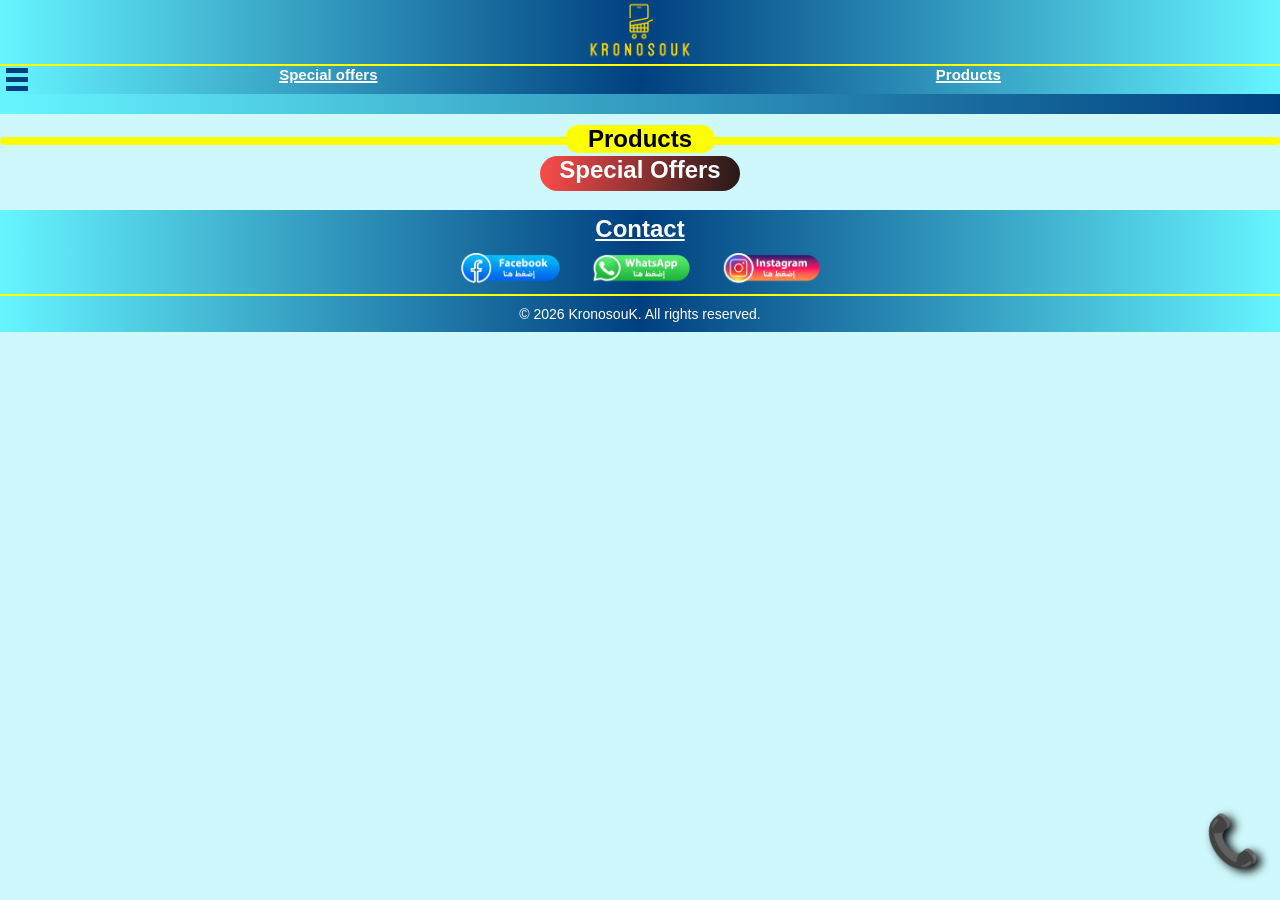
==== main/index.html @ 383bfc26 "bsf ta7ditat mnha categorie sla7t chi machakil b7al reviews 5as tanautorizihoum 9adit structure dyal" ====
<!DOCTYPE html>
<html lang="en">

<head>
    <meta charset="UTF-8">
    <meta name="viewport" content="width=device-width, initial-scale=1.0">
    <title>KronosouK</title>
    <link rel="stylesheet" href="main_css.css">
    <script src="main.js" defer></script>
</head>

<body>
    <header>
        <div id="logo">
            <div id="logo-img">
                <a href=index.html>
                    <img src="../photos/logo.png" alt="Company Logo">
                </a>
            </div>
        </div>
    </header>
    <nav>
        <ul>
            <li><a href="#special-offers">Special offers</a></li>
            <li><a href="#products">Products</a></li>
        </ul>
        <a href="#contact"><i id="contact-icon">📞</i></a>
    </nav>

    <input type="checkbox" id="categories-icon-checkbox">
    <label for="categories-icon-checkbox">
        <div id="categories-icon" style="cursor: pointer;">
            <div id="l1"></div>
            <div id="spacer1"></div>
            <div id="l2"></div>
            <div id="spacer2"></div>
            <div id="l3"></div>
        </div>

        <section id="categories">
            <h2>Categories</h2>
            <div id="categories-container">
                <ul id="categories-container-ul"></ul>
            </div>
        </section>
    </label>

    <main>
        <div id="slider-container">
            <div class="all-sliders"></div>
            <div aria-hidden class="all-sliders"></div>
        </div>

        <div id="productsh2">
            <h2>Products</h2>
        </div>
        <section id="products"></section>

        <div id="specialoffersh2">
            <h2>Special Offers</h2>
        </div>
        <section id="special-offers"></section>
    </main>
    <section id="contact">
        <h2>Contact</h2>
        <ul>
            <li><a href="https://www.facebook.com/KronosouK/" target="_blank"><img
                        src="../photos/social-media/facebook.png" alt="Facebook"></a></li>
            <li><a href="https://wa.me/+212703924911" target="_blank"><img src="../photos/social-media/whatsapp.png"
                        alt="WhatsApp"></a></li>
            <li><a href="https://www.instagram.com/p/DBrxYfUqket/" target="_blank"><img
                        src="../photos/social-media/instagram.png" alt="Instagram"></a></li>
        </ul>
    </section>

    <footer>
        <p>&copy; 2026 KronosouK. All rights reserved.</p>
    </footer>
</body>

</html>
---- main/main_css.css ----
:root {
    --gradient: linear-gradient(to right, #66f5ff 0%, #004080 50%, #66f5ff 100%);
    --body-color: #bcf6fbb3;
    --offers-color: linear-gradient(to right, rgb(218, 250, 75) 0%, rgb(194, 158, 52) 50%, rgb(218, 250, 75) 100%);
}

* {
    margin: 0;
    padding: 0;
    box-sizing: border-box;
    font-family: 'Segoe UI', Tahoma, Geneva, Verdana, sans-serif;
}

html {
    scroll-padding-top: 120px;
    scroll-behavior: smooth;
}

::-webkit-scrollbar {
    display: none;
}

a {
    text-decoration: none;
}

body {
    background-color: var(--body-color);
    width: 100%;
}

/*logo bar ou logo*/
#logo {
    position: fixed;
    top: 0;
    background: var(--gradient);
    padding: 5;
    text-align: center;
    font-weight: bold;
    width: 100%;
    margin: 0;
    z-index: 1;
}

#logo-img {
    position: relative;
    top: 0;
    margin: -30px;
}

#logo img {
    width: 120px;
    height: 120px;
}

/*logo bar ou logo end*/

/*navigation bar*/
nav {
    position: fixed;
    top: 64px;
    width: 100%;
    height: 30px;
    background: var(--gradient);
    box-sizing: border-box;
    z-index: 1;
    align-items: center;
    border-top: yellow 2px solid;
}

nav>ul {
    list-style: none;
    color: white;
    font-weight: bold;
    display: flex;
    justify-content: space-around;
    align-items: center;
    text-decoration: none;
}

nav ul li a {
    text-decoration: none;
    text-decoration: white 2px underline;
    color: rgb(255, 255, 255);
    font-size: 15px;
    cursor: pointer;
}

#contact-icon {
    font-size: 50px;
    text-shadow: 5px 3px 10px #000000;
    cursor: pointer;
    position: fixed;
    bottom: 30px;
    right: 20px;
    z-index: 3;
    animation: contact-icon-animation 2s ease-in-out infinite;
}

@keyframes contact-icon-animation {

    0%,
    5% {
        transform: rotate(-10deg)
    }

    5%,
    10% {
        transform: rotate(10deg)
    }

    10%,
    15% {
        transform: rotate(-10deg)
    }

    15%,
    20% {
        transform: rotate(10deg)
    }

    20%,
    90% {
        transform: rotate(0deg)
    }
}

#contact-icon:hover {
    font-size: 56px;
    right: 17px;
    bottom: 27px;
    animation-play-state: paused;
}

/*navigation bar end*/

main {
    margin-top: 94px;
}

/*icon dyal categories*/
#categories-icon-checkbox {
    display: none;
}

#categories-icon {
    position: fixed;
    top: 68px;
    left: 6px;
    z-index: 2;
    width: 20px;

}

#l1,
#l2,
#l3 {
    width: 22px;
    height: 5px;
    background-color: #004080;
    transition: transform 0.5s ease, width 0.7s ease-in-out, top 0.5s ease-in-out;
}

#spacer1,
#spacer2 {
    height: 4px;
}

#categories-icon-checkbox:checked+label #categories-icon #l2,
#categories-icon-checkbox:checked+label #categories-icon #spacer1,
#categories-icon-checkbox:checked+label #categories-icon #spacer2 {
    display: none;
}

#categories-icon-checkbox:checked+label #categories-icon #l1 {
    transform: rotate(45deg);
    position: relative;
    top: 7px;
    left: -1px;
    width: 138%;
}

#categories-icon-checkbox:checked+label #categories-icon #l3 {
    transform: rotate(-45deg);
    position: relative;
    top: 3px;
    left: -1px;
    width: 138%;
}

/*icon dyal categories end*/


/*categories menu*/
#categories {
    position: fixed;
    opacity: 0;
    visibility: hidden;
    top: 94px;
    flex-direction: column;
    border-radius: 20px;
    border-top-left-radius: 0px;
    border: 2px solid black;
    z-index: 3;
    background: linear-gradient(to right, #66f5ff, #138e97);
    transition: opacity 0.5s ease-in-out, visibility 0.5s ease-in-out, padding 0.5s ease-in-out;
}

#categories h2 {
    text-align: center;
    color: rgb(0, 0, 0);
    margin-bottom: 5px;
    text-decoration: underline;
}

#categories-container ul li {
    display: flex;
    gap: 10px;
    font-size: 18px;
    color: black;
    cursor: pointer;
}

#categories-container ul li:hover {
    color: #feffff;
    font-weight: bold;
    font-size: 20px;
}

#categories-icon-checkbox:checked+label #categories {
    display: flex;
    opacity: 1;
    visibility: visible;
    padding: 10px;
}

/*categories menu end*/

/*sliders*/
#slider-container {
    padding-top: 10px;
    padding-bottom: 10px;
    width: 100%;
    display: flex;
    background: var(--gradient);
    background-size: 200%;
    animation: bg 2s linear infinite;
    overflow: hidden;
}

/*animation dyal bg*/
@keyframes bg {
    0% {
        background-position: -100% 0%;
    }

    100% {
        background-position: 100% 0%;
    }
}

#slider-container::-webkit-scrollbar {
    display: none;
}

.all-sliders {
    display: flex;
    align-items: center;
    justify-content: center;
    gap: 1em;
    padding-right: 1em;
    animation: spin 20s linear infinite;
}

#slider-container:hover .all-sliders {
    animation-play-state: paused;
}

/*animation dyal slide*/
@keyframes spin {
    0% {
        translate: 0;
    }

    100% {
        translate: -100%;
    }
}

.slide {
    flex: 0 0 5em;
    height: 5em;
    font-size: 3rem;
    border-radius: .2em;
    text-align: center;
    align-content: center;
}

.slide img {
    width: 5em;
    height: 5em;
    object-fit: cover;
    border-radius: .2em;
}

/*sliders end*/

/*products section*/
#productsh2 {
    position: relative;
    left: 50%;
    transform: translateX(-50%);
    text-align: center;
    top: 11px;
    background-color: rgb(255, 255, 0);
    border-radius: 20px;
    width: fit-content;
    min-width: 150px;
}

#products {
    display: flex;
    flex-wrap: wrap;
    margin-top: -5px;
    border-top: solid yellow 4px;
    border-bottom: solid yellow 4px;
    border-radius: 30px;
    justify-content: center;
}

.product-container {
    height: 280px;
    width: 170px;
    box-shadow: 10px 10px 20px #000000b3;
    border-radius: 20px;
    padding: 6px;
    margin: 15px;
    cursor: pointer;
}

#products img {
    width: 150px;
    height: auto;
    border-radius: 10%;
    margin-left: 5px;
}

.product-name {
    white-space: nowrap;
    overflow: hidden;
    text-overflow: ellipsis;
    text-align: left;
    font-weight: bold;
    margin-top: 5px;
    margin-left: 10px;
    color: black;
}

.product-price {
    text-align: center;
    font-weight: bold;
    margin-top: 3px;
    color: green;
    cursor: default;
}

#products button {
    position: relative;
    left: 50%;
    transform: translateX(-50%);
    margin-top: 5px;
    padding: 5px 10px;
    background-color: #ff7700;
    color: rgb(0, 0, 0);
    font-weight: bold;
    border: none;
    border-radius: 5px;
    cursor: pointer;
}

#products button:hover {
    background-color: #ff9900;
    text-transform: uppercase;
}

/* Stars Styling */

:root {
    --widthI: 130px;
}

.product-rate {
    display: flex;
    justify-content: center;
    justify-self: center;
    flex-wrap: nowrap;
    width: var(--widthI);
}

.rateProductValue {
    margin-left: 5px;
    color: #5a5858da;
    font-weight: bold;
    font-size: calc(var(--widthI) * 0.09);
    align-self: center;
    margin-top: 6px;
}

.stars-outer {
    display: inline-block;
    position: relative;
    font-size: calc(var(--widthI) * 0.18);
    align-self: center;
    color: #5a585896;
    /* Empty stars color */
}

.stars-outer::before {
    content: "★★★★★";
}

.stars-inner {
    position: absolute;
    top: 0;
    left: 0;
    white-space: nowrap;
    overflow: hidden;
    color: #ffcc00;
    /* Filled stars color */
}

.stars-inner::before {
    content: "★★★★★";
}

/*stars styling end*/
/*products section end*/


/*special offers section*/
#specialoffersh2 {
    position: relative;
    left: 50%;
    transform: translateX(-50%);
    text-align: center;
    top: 11px;
    background: linear-gradient(90deg, rgb(250, 75, 75) 0%, rgb(38, 25, 25) 50%, rgb(250, 75, 75) 100%);
    background-size: 200% 200%;
    color: white;
    border-radius: 20px;
    width: 200px;
    height: 35px;
    animation: bgoffer 5s linear infinite;

}

@keyframes bgoffer {

    0%,
    40% {
        background-position: 100% 0%;
    }

    40%,
    100% {
        background-position: -100% 0%;
    }
}

#special-offers {
    width: 100%;
    display: flex;
    flex-wrap: wrap;
    justify-content: center;
}

.offer-item {
    width: 200px;
    height: 310px;
    background: transparent;
    box-shadow: 10px 10px 20px #000000b3;
    padding-top: 8px;
    margin: 15px;
    border-radius: 25px;
    cursor: pointer;
    background: var(--offers-color);
    background-size: 200% 200%;
    animation: bgoffer 5s linear infinite, scale 2.5s linear infinite;
    margin-top: 30px;
    transition: all 300ms ease-in-out;
    transition: all 300ms linear;
}

@keyframes scale {
    0% {
        scale: 1;
    }

    50% {
        scale: 1.03;
    }

    100% {
        scale: 1;
    }

}

.offer-item:hover {
    transform: translateY(-15px);
}

.offer-item img {
    width: 180px;
    height: 180px;
    border-radius: 10px;
    margin-left: 50%;
    margin-top: 0%;
    transform: translateX(-50%);
}

#special-offers .offer-name {
    text-align: center;
    white-space: nowrap;
    overflow: hidden;
    text-overflow: ellipsis;
    font-weight: bold;
    margin-top: 5px;
    margin-left: 10px;
    color: black;
}

.price-before {
    text-align: center;
    font-weight: bold;
    margin-top: 3px;
    color: red;
    text-decoration: line-through;
}

.price-after {
    text-align: center;
    font-weight: bold;
    margin-top: 3px;
    color: green;
}

.offer-discount {
    position: absolute;
    transform: rotate(45deg);
    transform-origin: center center;
    top: 8px;
    right: -4px;
    background-color: #ff0000;
    color: white;
    width: 45px;
    text-align: center;
    font-weight: bold;
    border-radius: 20px;
}

/*special offers section end*/

/*contact section*/
#contact {
    margin-top: 30px;
    text-align: center;
    background: var(--gradient);
    padding-top: 5px;
    padding-bottom: 5px;
    width: 100%;
    height: auto;
}

#contact h2 {
    color: white;
    margin-bottom: 10px;
    text-decoration: underline;
}

#contact ul {
    list-style: none;
    display: flex;
    justify-content: center;
    gap: 10% max(30px);
    margin-left: 10%;
    margin-right: 10%;
}

#contact img {
    width: 100px;
    height: auto;
}

/*contact section end*/

footer {
    border-top: 2px solid yellow;
    padding: 10px;
    text-align: center;
    background: var(--gradient);
    color: rgb(255, 255, 255);
    font-size: 14px;
    width: 100%;
}

@media (min-width: 768px) {
    .rateProductValue {
        margin-top: 3px;
    }
}
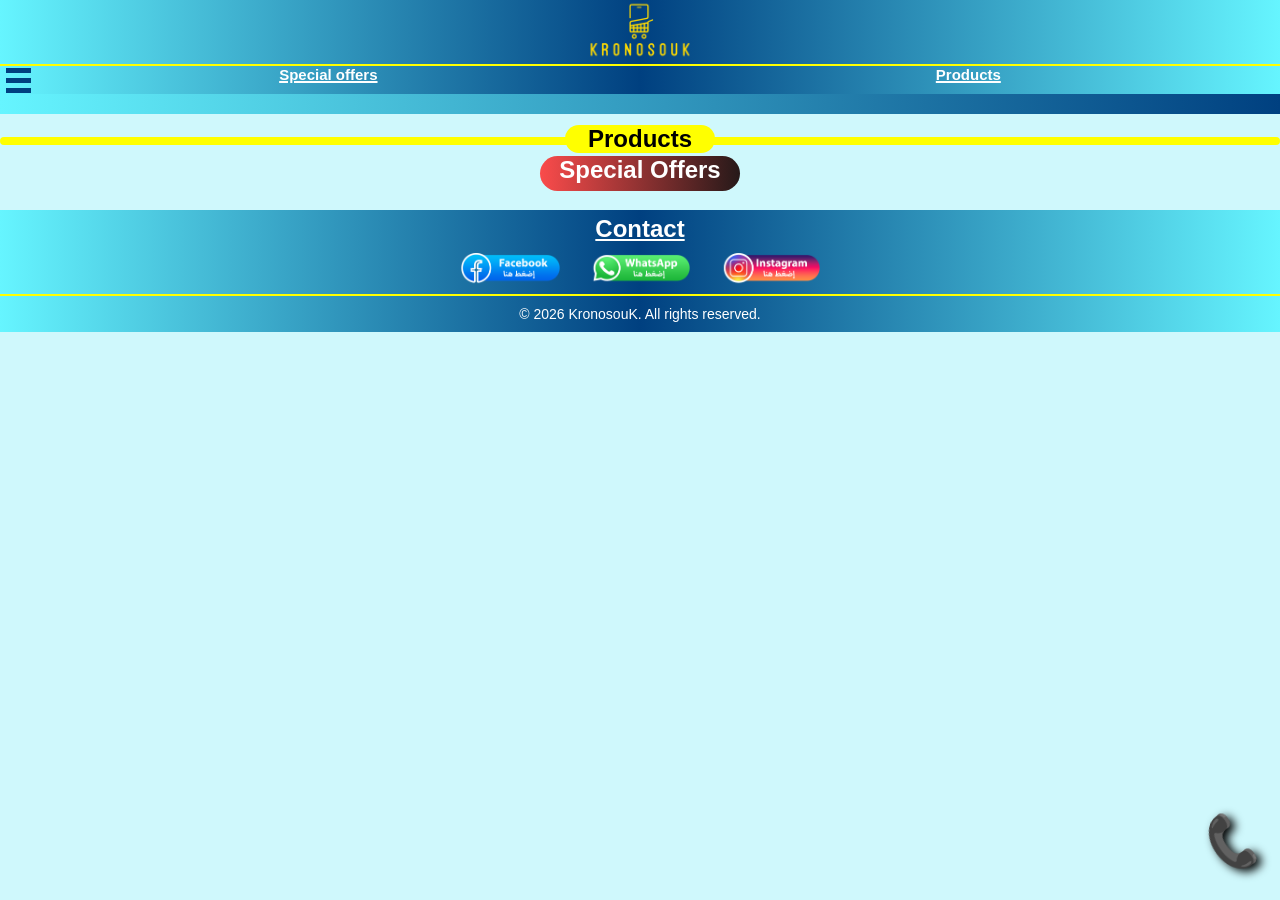
==== commit 52752281: "zadt same codes css ou sla7t chi machakil" ====
--- a/main/index.html
+++ b/main/index.html
@@ -6,6 +6,7 @@
     <meta name="viewport" content="width=device-width, initial-scale=1.0">
     <title>KronosouK</title>
     <link rel="stylesheet" href="main_css.css">
+    <link rel="stylesheet" href="../same_codes.css">
     <script src="main.js" defer></script>
 </head>
 
--- a/main/main_css.css
+++ b/main/main_css.css
@@ -1,60 +1,3 @@
-:root {
-    --gradient: linear-gradient(to right, #66f5ff 0%, #004080 50%, #66f5ff 100%);
-    --body-color: #bcf6fbb3;
-    --offers-color: linear-gradient(to right, rgb(218, 250, 75) 0%, rgb(194, 158, 52) 50%, rgb(218, 250, 75) 100%);
-}
-
-* {
-    margin: 0;
-    padding: 0;
-    box-sizing: border-box;
-    font-family: 'Segoe UI', Tahoma, Geneva, Verdana, sans-serif;
-}
-
-html {
-    scroll-padding-top: 120px;
-    scroll-behavior: smooth;
-}
-
-::-webkit-scrollbar {
-    display: none;
-}
-
-a {
-    text-decoration: none;
-}
-
-body {
-    background-color: var(--body-color);
-    width: 100%;
-}
-
-/*logo bar ou logo*/
-#logo {
-    position: fixed;
-    top: 0;
-    background: var(--gradient);
-    padding: 5;
-    text-align: center;
-    font-weight: bold;
-    width: 100%;
-    margin: 0;
-    z-index: 1;
-}
-
-#logo-img {
-    position: relative;
-    top: 0;
-    margin: -30px;
-}
-
-#logo img {
-    width: 120px;
-    height: 120px;
-}
-
-/*logo bar ou logo end*/
-
 /*navigation bar*/
 nav {
     position: fixed;
@@ -148,22 +91,22 @@
     top: 68px;
     left: 6px;
     z-index: 2;
-    width: 20px;
-
+    width: 25px;
+    aspect-ratio: 1 / 1;
 }
 
 #l1,
 #l2,
 #l3 {
-    width: 22px;
+    width: 100%;
     height: 5px;
     background-color: #004080;
-    transition: transform 0.5s ease, width 0.7s ease-in-out, top 0.5s ease-in-out;
+    transition: transform .5s ease;
 }
 
 #spacer1,
 #spacer2 {
-    height: 4px;
+    height: 5px;
 }
 
 #categories-icon-checkbox:checked+label #categories-icon #l2,
@@ -175,17 +118,15 @@
 #categories-icon-checkbox:checked+label #categories-icon #l1 {
     transform: rotate(45deg);
     position: relative;
-    top: 7px;
-    left: -1px;
-    width: 138%;
+    top: 10px;
+    width: 100%;
 }
 
 #categories-icon-checkbox:checked+label #categories-icon #l3 {
     transform: rotate(-45deg);
     position: relative;
-    top: 3px;
-    left: -1px;
-    width: 138%;
+    top: 5px;
+    width: 100%;
 }
 
 /*icon dyal categories end*/
@@ -202,7 +143,7 @@
     border-top-left-radius: 0px;
     border: 2px solid black;
     z-index: 3;
-    background: linear-gradient(to right, #66f5ff, #138e97);
+    background: linear-gradient(to right, var(--second-color), var(--main-color));
     transition: opacity 0.5s ease-in-out, visibility 0.5s ease-in-out, padding 0.5s ease-in-out;
 }
 
@@ -329,7 +270,7 @@
 }
 
 .product-container {
-    height: 280px;
+    height: 300px;
     width: 170px;
     box-shadow: 10px 10px 20px #000000b3;
     border-radius: 20px;
@@ -349,19 +290,36 @@
     white-space: nowrap;
     overflow: hidden;
     text-overflow: ellipsis;
-    text-align: left;
+    text-align: center;
     font-weight: bold;
     margin-top: 5px;
     margin-left: 10px;
     color: black;
 }
 
-.product-price {
-    text-align: center;
-    font-weight: bold;
-    margin-top: 3px;
+#prices{
+    display: flex;
+    flex-wrap: wrap;
+    justify-content: center;
+}
+
+.product-price-after {
+    font-weight: bold;
+    text-align: center;
     color: green;
     cursor: default;
+    font-size: 20px;
+    width: 100%;
+}
+
+.product-price-before{
+    color: red;
+    cursor: default;
+    text-decoration: line-through;
+    font-weight: bold;
+    font-size: 15px;
+    text-align: center;
+    width: 100%;
 }
 
 #products button {
@@ -530,26 +488,11 @@
     color: black;
 }
 
-.price-before {
-    text-align: center;
-    font-weight: bold;
-    margin-top: 3px;
-    color: red;
-    text-decoration: line-through;
-}
-
-.price-after {
-    text-align: center;
-    font-weight: bold;
-    margin-top: 3px;
-    color: green;
-}
-
 .offer-discount {
     position: absolute;
     transform: rotate(45deg);
     transform-origin: center center;
-    top: 8px;
+    top: 8.5px;
     right: -4px;
     background-color: #ff0000;
     color: white;
@@ -561,49 +504,6 @@
 
 /*special offers section end*/
 
-/*contact section*/
-#contact {
-    margin-top: 30px;
-    text-align: center;
-    background: var(--gradient);
-    padding-top: 5px;
-    padding-bottom: 5px;
-    width: 100%;
-    height: auto;
-}
-
-#contact h2 {
-    color: white;
-    margin-bottom: 10px;
-    text-decoration: underline;
-}
-
-#contact ul {
-    list-style: none;
-    display: flex;
-    justify-content: center;
-    gap: 10% max(30px);
-    margin-left: 10%;
-    margin-right: 10%;
-}
-
-#contact img {
-    width: 100px;
-    height: auto;
-}
-
-/*contact section end*/
-
-footer {
-    border-top: 2px solid yellow;
-    padding: 10px;
-    text-align: center;
-    background: var(--gradient);
-    color: rgb(255, 255, 255);
-    font-size: 14px;
-    width: 100%;
-}
-
 @media (min-width: 768px) {
     .rateProductValue {
         margin-top: 3px;
--- a/same_codes.css
+++ b/same_codes.css
@@ -0,0 +1,104 @@
+:root {
+    --gradient: linear-gradient(to right, #66f5ff 0%, #004080 50%, #66f5ff 100%);
+    --main-color: #004080;
+    --second-color: #66f5ff;
+    --body-color: #bcf6fbb3;
+    --offers-color: linear-gradient(to right, rgb(218, 250, 75) 0%, rgb(194, 158, 52) 50%, rgb(218, 250, 75) 100%);
+}
+
+* {
+    margin: 0;
+    padding: 0;
+    box-sizing: border-box;
+    font-family: 'Segoe UI', Tahoma, Geneva, Verdana, sans-serif;
+}
+
+html {
+    scroll-padding-top: 120px;
+    scroll-behavior: smooth;
+}
+
+::-webkit-scrollbar {
+    display: none;
+}
+
+a {
+    text-decoration: none;
+}
+
+body {
+    background-color: var(--body-color);
+    width: 100%;
+}
+
+/*logo bar ou logo*/
+#logo {
+    position: fixed;
+    top: 0;
+    background: var(--gradient);
+    padding: 5;
+    text-align: center;
+    font-weight: bold;
+    width: 100%;
+    margin: 0;
+    z-index: 1;
+}
+
+#logo-img {
+    position: relative;
+    top: 0;
+    margin: -30px;
+}
+
+#logo img {
+    width: 120px;
+    height: 120px;
+}
+
+/*logo bar ou logo end*/
+
+
+/*contact section*/
+#contact {
+    margin-top: 30px;
+    text-align: center;
+    background: var(--gradient);
+    padding-top: 5px;
+    padding-bottom: 5px;
+    width: 100%;
+    height: auto;
+}
+
+#contact h2 {
+    color: white;
+    margin-bottom: 10px;
+    text-decoration: underline;
+}
+
+#contact ul {
+    list-style: none;
+    display: flex;
+    justify-content: center;
+    gap: 10% max(30px);
+    margin-left: 10%;
+    margin-right: 10%;
+}
+
+#contact img {
+    width: 100px;
+    height: auto;
+}
+
+/*contact section end*/
+
+footer {
+    border-top: 2px solid yellow;
+    padding: 10px;
+    text-align: center;
+    background: var(--gradient);
+    color: rgb(255, 255, 255);
+    font-size: 14px;
+    width: 100%;
+}
+
+/*footer end*/
